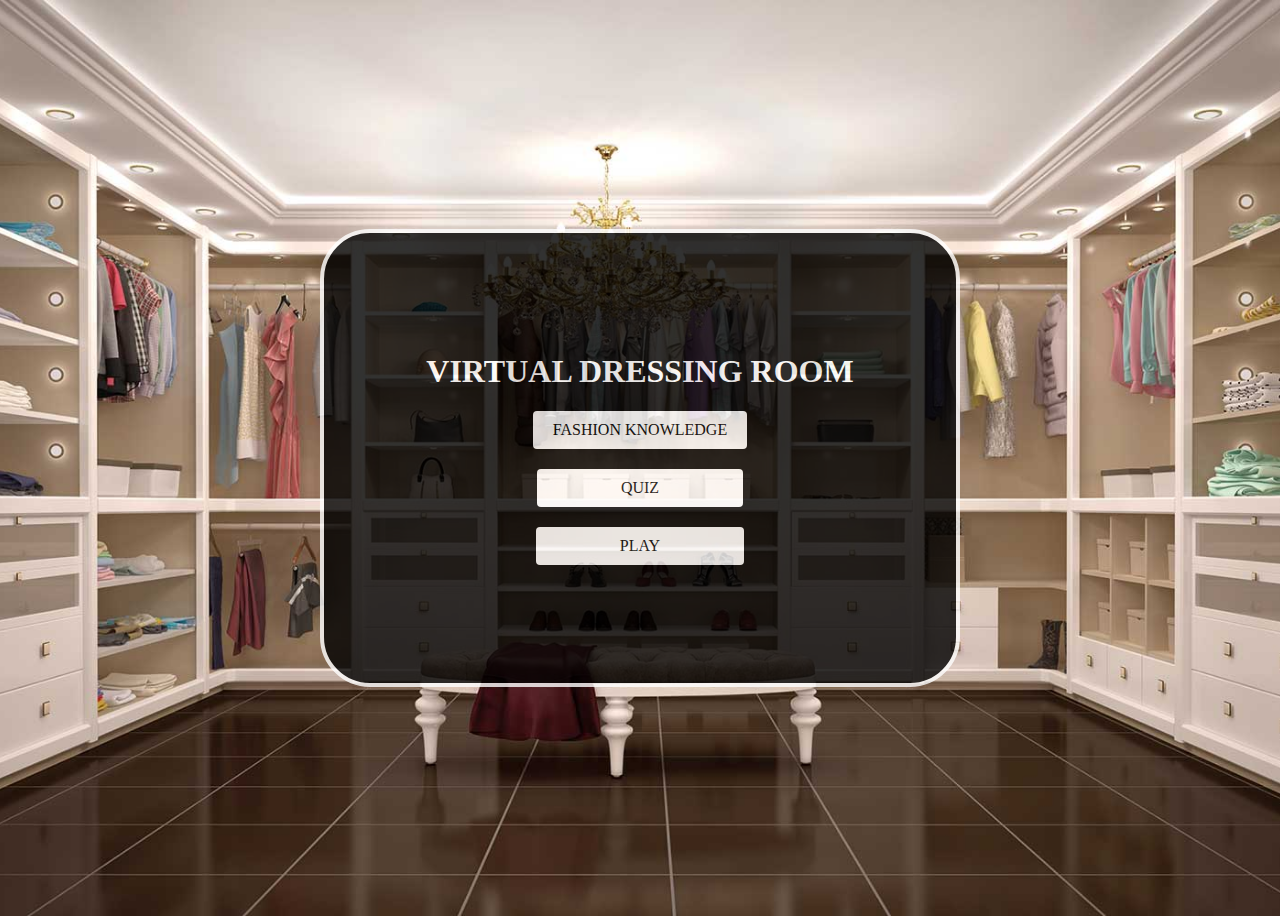
==== menu.html @ 05eb21a9 "load" ====
<!DOCTYPE html>
<!--[if lt IE 7]>      <html class="no-js lt-ie9 lt-ie8 lt-ie7"> <![endif]-->
<!--[if IE 7]>         <html class="no-js lt-ie9 lt-ie8"> <![endif]-->
<!--[if IE 8]>         <html class="no-js lt-ie9"> <![endif]-->
<!--[if gt IE 8]>      <html class="no-js"> <!--<![endif]-->
<html>
    <head>
        <meta charset="utf-8">
        <meta http-equiv="X-UA-Compatible" content="IE=edge">
        <title>Virtual Dressing Room</title>
        <meta name="description" content="">
        <meta name="viewport" content="width=device-width, initial-scale=1">
       
        <link rel="stylesheet" href="./../assets/css/menu.css" />
    </head>
    <body>
        <!--[if lt IE 7]>
            <p class="browsehappy">You are using an <strong>outdated</strong> browser. Please <a href="#">upgrade your browser</a> to improve your experience.</p>
        <![endif]-->
        <section class="main-menu">
            <div class="menu-content">
                <h1>virtual dressing room</h1>

                <div class="menu-button">
                    <a href="knowledge.html">FASHION KNOWLEDGE</a>
                    <a href="quiz.html">QUIZ</a>
                    <a href="index.html">PLAY</a>
                </div>
            </div>
        </section>
        
        <script src="" async defer>
        </script>
    </body>
</html>
---- assets/css/menu.css ----
/* ============================main menu=============== */
body{
    background: url("..//images/wardrobe.jpeg.crdownload");
    background-size: cover;
    background-repeat: no-repeat;
    background-position: center center;
}
.main-menu{
    display: flex;
    justify-content: center;
    align-items: center;
    height:900px;
   text-transform: uppercase;
   
   
   }
   .menu-content{
     text-align: center;
     border: 4px solid white;
     width: 50%;
     height: 50%;
     background-color: black;
     opacity: 0.8;
     color: white;
     border-radius: 50px;
     display: flex;
    justify-content: center;
    align-items: center;
    flex-direction: column;

   }
  
   
   .menu-button{
       
       display: flex;
       justify-content: center;
       align-items: center;
       flex-direction: column;
       opacity: 1;
       
   }


   .menu-button a{
    padding: 10px 20px;
    border-radius: 4px;
    background-color: white;
    color: white;
    color: black;
    margin-bottom: 20px;
    text-decoration: none;
   }
   .menu-button a:hover{
    background-color: rgb(218, 136, 149);
    border-color: black;
    color: white;
   }
   .menu-button a:nth-child(2){
    padding: 10px 84px;
   }
   .menu-button a:nth-child(3){
    padding: 10px 84px;
   }
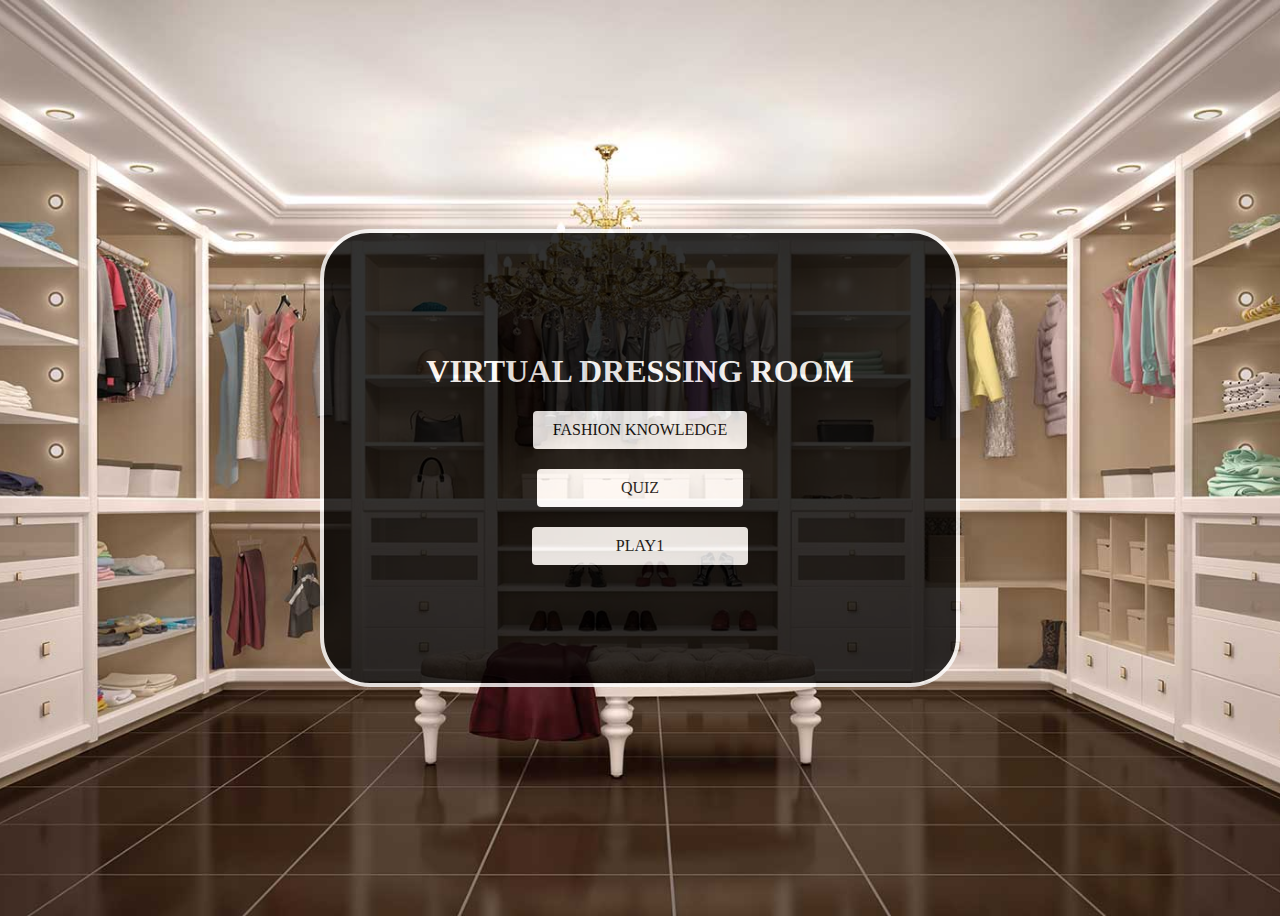
==== commit 6212d6a1: "test update" ====
--- a/menu.html
+++ b/menu.html
@@ -24,7 +24,7 @@
                 <div class="menu-button">
                     <a href="knowledge.html">FASHION KNOWLEDGE</a>
                     <a href="quiz.html">QUIZ</a>
-                    <a href="index.html">PLAY</a>
+                    <a href="index.html">PLAY1</a>
                 </div>
             </div>
         </section>
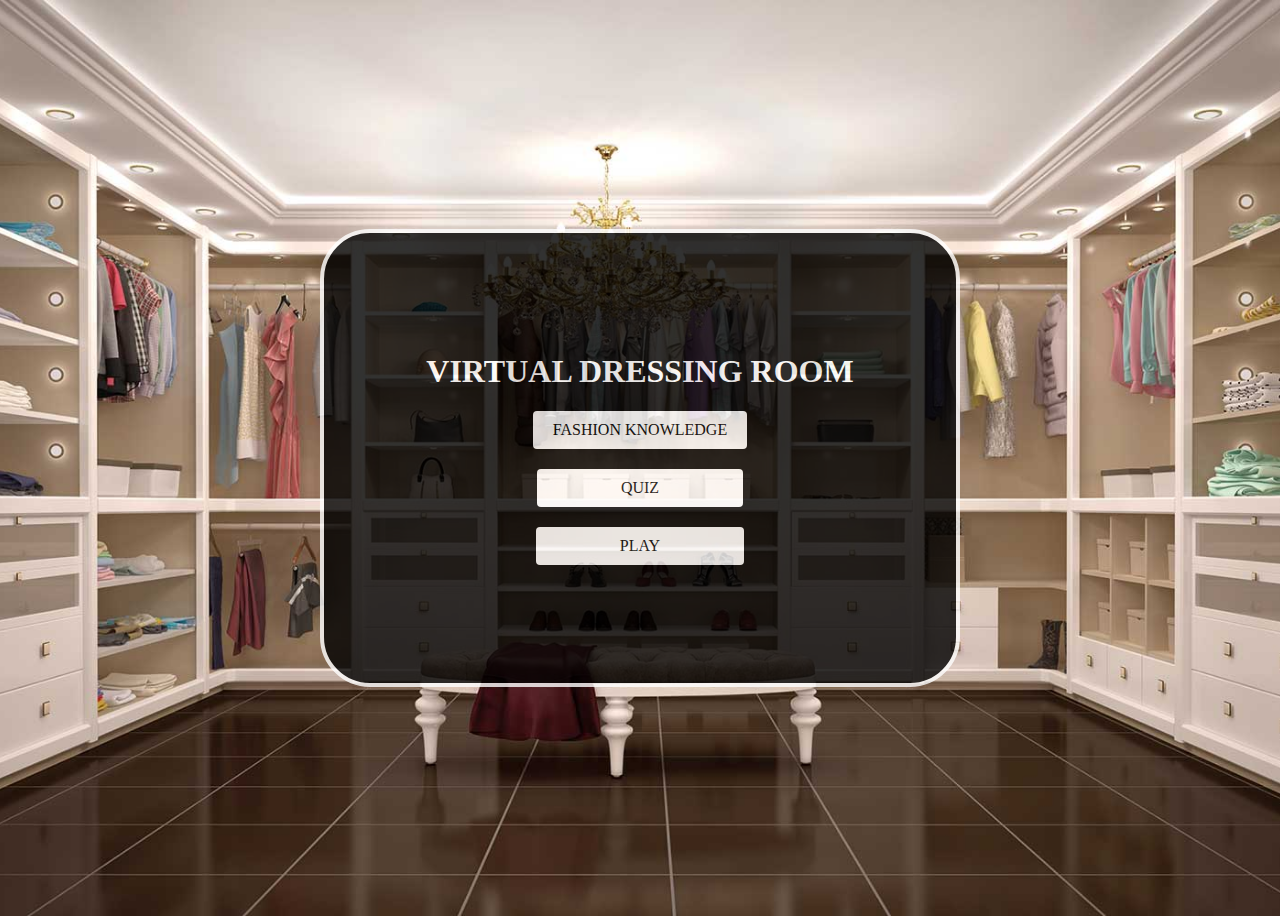
==== commit bc44e347: "complete test" ====
--- a/menu.html
+++ b/menu.html
@@ -24,7 +24,7 @@
                 <div class="menu-button">
                     <a href="knowledge.html">FASHION KNOWLEDGE</a>
                     <a href="quiz.html">QUIZ</a>
-                    <a href="index.html">PLAY1</a>
+                    <a href="index.html">PLAY</a>
                 </div>
             </div>
         </section>
